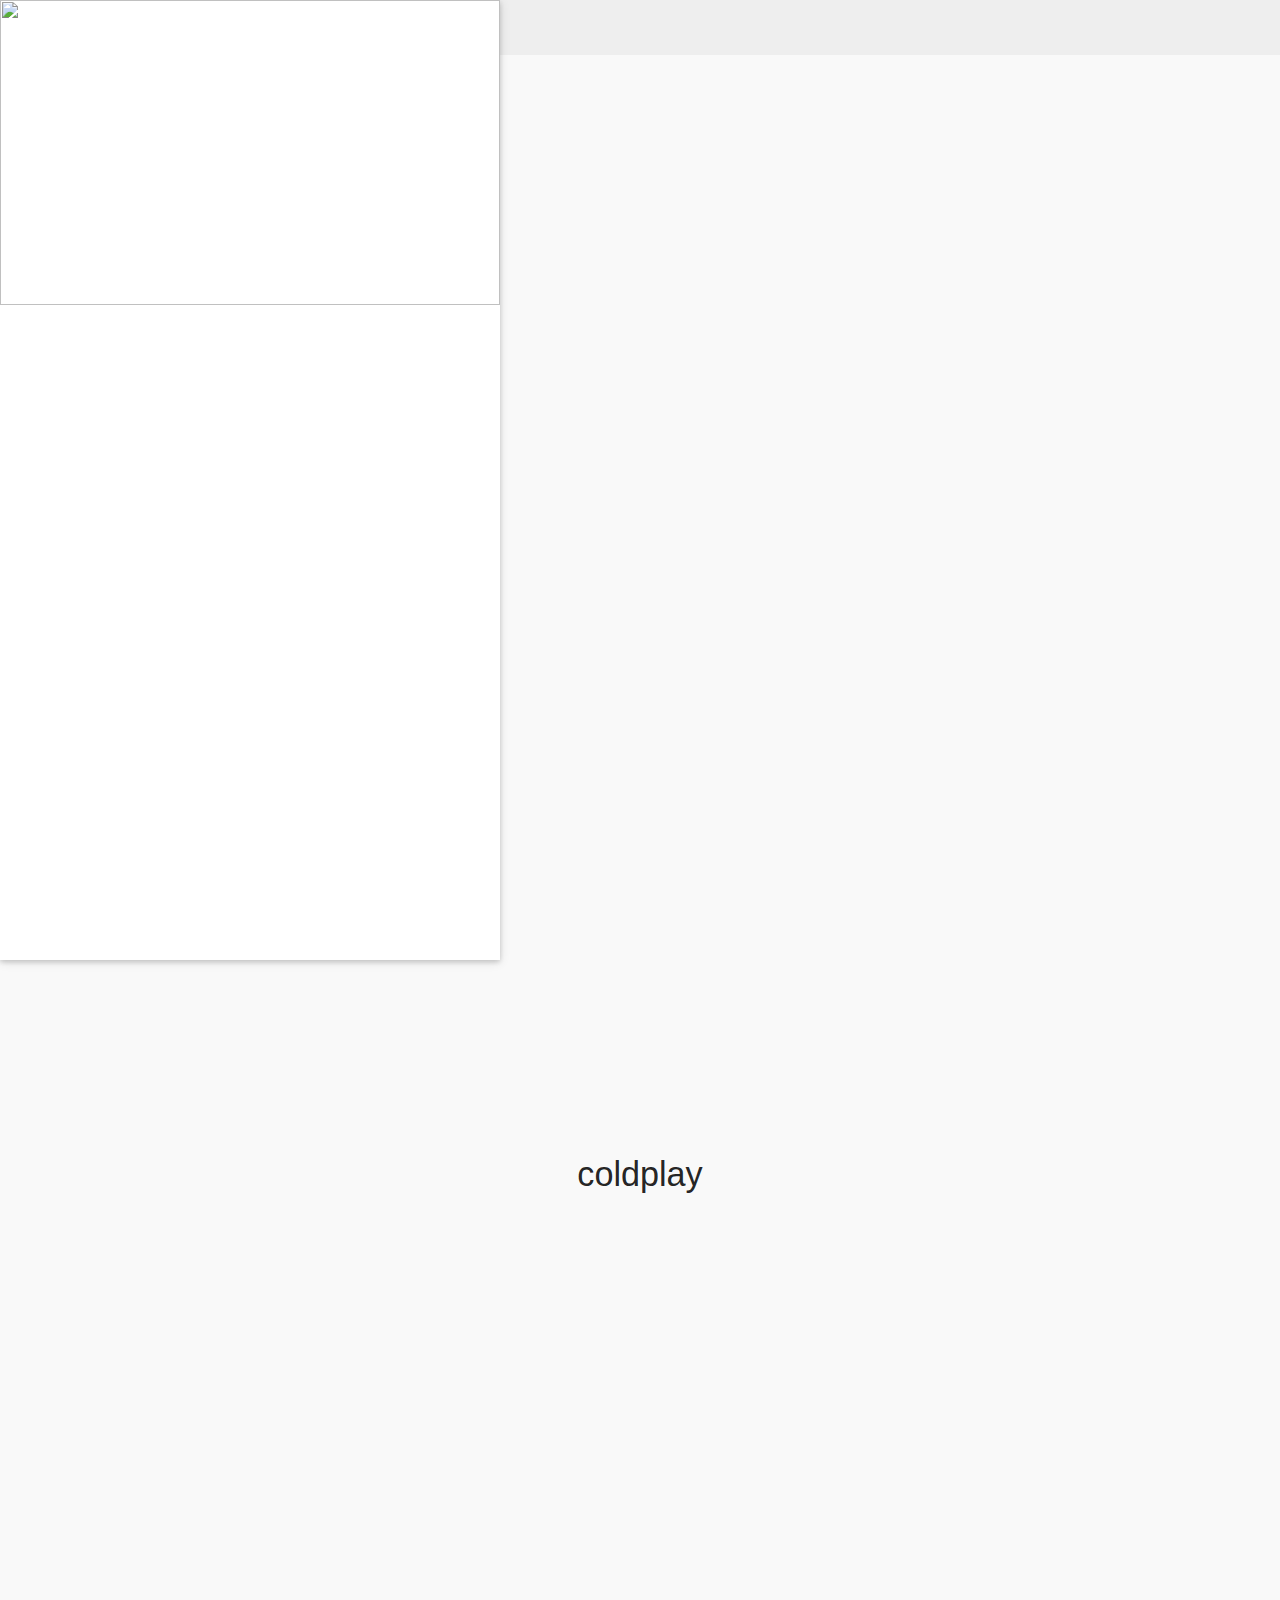
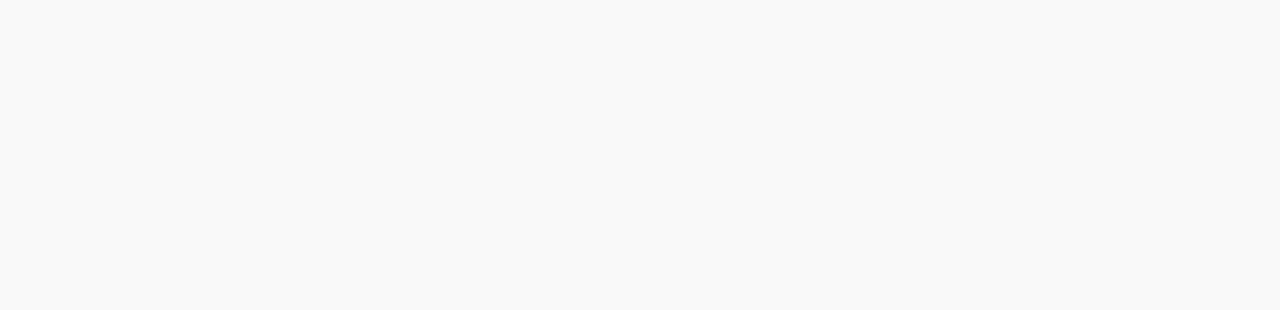
==== coldplay.html @ f2775cdd "Create coldplay.html" ====
<!DOCTYPE html>
<html lang="en">
<head>
  <meta http-equiv="Content-Type" content="text/html; charset=UTF-8"/>
  <title>YouTube Audio</title>

  <!-- CSS  -->
	 <link rel="stylesheet" href="style.css" type="text/css">
 
    <link rel="stylesheet" href="https://pmeher.github.io/cine/icon.css" type="text/css">
  <!--  Scripts-->
   <script type="text/javascript" src="https://code.jquery.com/jquery-2.1.1.min.js"></script>
     
  <!-- Compiled and minified JavaScript -->
  <script src="https://cdnjs.cloudflare.com/ajax/libs/materialize/0.97.8/js/materialize.min.js"></script>

</head>
<body>
  
   <nav class="nav-bar" role="navigation">
       
     <ul id="nav-mobile" class="side-nav">
          <div class="brand-name">
      	<img src="http://cdn.idigitaltimes.com/sites/idigitaltimes.com/files/styles/embed/public/2015/11/13/youtube-music-free-app-why-you-need-try-googles-latest-iosandroid-service-how-use.png"> 
	 </div>
     
 

    </ul>
          
     <img src="https://lh3.googleusercontent.com/dUsfnDQJZt2v9d1n2tWsPZiYLLmOQkjv3R4rbsTw83lYGo2cQe8u2z-0YQPxmmcgkL8d=w300" style="float:left;width: 92px;height: 92px;margin: 9px 92px;">
        <div class="nav-icon">
          <a href="#" data-activates="nav-mobile" class="button-collapse"><i class="icon_menu"></i></a>
   	 </div>

   
</nav>
  <div class="carousel title">
  
          <div class="carousel-item title-item" href="#one!">
		  <a href="index.html">  <div class="logo-circle" style="background-image: url(https://yt3.ggpht.com/-ZSYXXhPY5Zk/AAAAAAAAAAI/AAAAAAAAAAA/K_F28VrzPXQ/s88-c-k-no-mo-rj-c0xffffff/photo.jpg);
   "></div><h5>The Chainsmokers</h5>    </a>  </div>
        <div class="carousel-item title-item" href="#two!">
		<a href="coldplay.html"><div class="logo-circle"></div><h5>Coldplay</h5> </a> </div>
          <div class="carousel-item title-item" href="#three!">
           <a href="'arctic.html"><div class="logo-circle" style="background-image:url/(https://yt3.ggpht.com/-UgwvTLu27lY/AAAAAAAAAAI/AAAAAAAAAAA/NxlYe18w110/s100-c-k-no-mo-rj-c0xffffff/photo.jpg"></div><h4>The Chainsmokers</h4> </a>         </div>
          <div class="carousel-item title-item" href="#four!">
         <div class="logo-circle"></div><h4>The Chainsmokers</h4>
          </div>

</div>

<div class="carousel" data-indicators="true">
        <div class="logo-circle"> </div>  <h4>coldplay</h4> 
          <div class="carousel-item red white-text" href="#one!">
            <iframe width="560" height="315" src="https://www.youtube.com/embed/k1gsZ-OsGpI" frameborder="0" allowfullscreen></iframe>
          </div>
          <div class="carousel-item amber white-text" href="#two!">
          <iframe width="560" height="315" src="https://www.youtube.com/embed/1orYyNcArns" frameborder="0" allowfullscreen></iframe>          
  </div>
          <div class="carousel-item green white-text" href="#three!">
           <iframe width="560" height="315" src="https://www.youtube.com/embed/su0C_EdEWNU" frameborder="0" allowfullscreen></iframe>          </div>
          <div class="carousel-item blue white-text" href="#four!">
          <iframe width="560" height="315" src="https://www.youtube.com/embed/1PvBc2TOpE4" frameborder="0" allowfullscreen></iframe>
          </div>
  
</div>
	<script>
		   $(document).ready(function(){
      $('.carousel').carousel();
    $('.button-collapse').sideNav();
 
  }); 
	</script>
  </body>
</html>
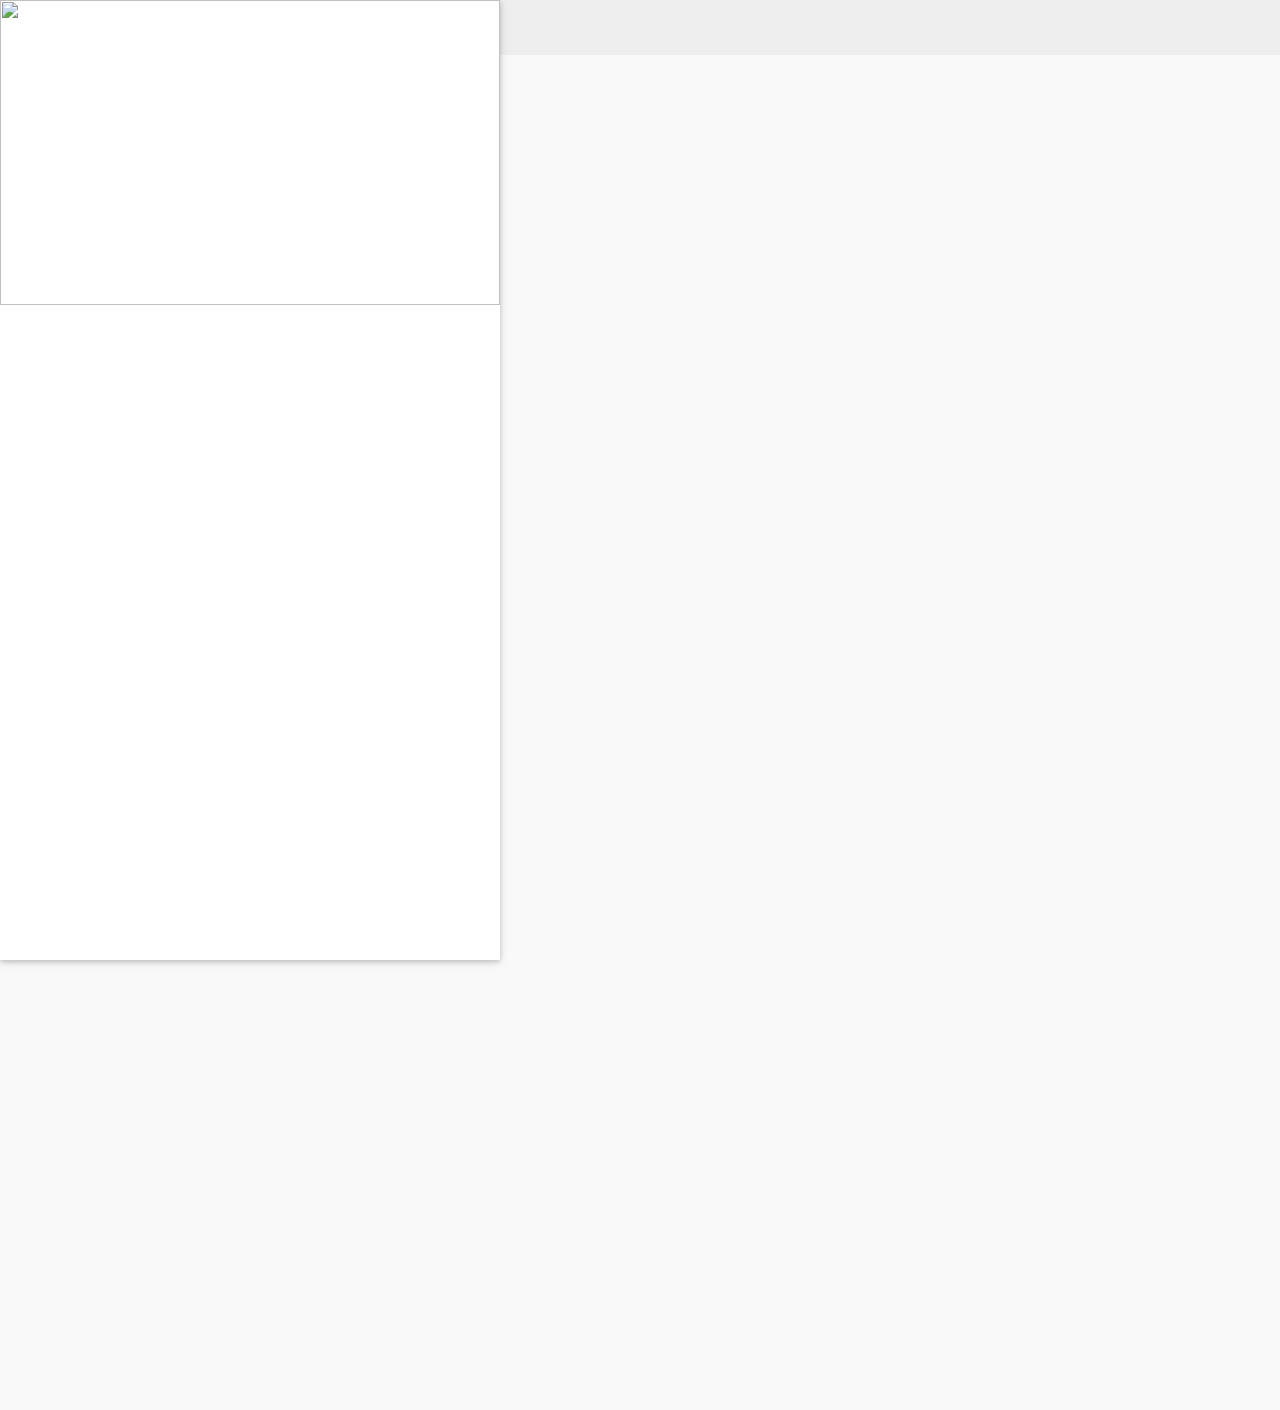
==== commit 92e054db: "Update coldplay.html" ====
--- a/coldplay.html
+++ b/coldplay.html
@@ -37,10 +37,10 @@
 </nav>
   <div class="carousel title">
   
-          <div class="carousel-item title-item" href="#one!">
+          <div class="carousel-item title-item" href="#two!">
 		  <a href="index.html">  <div class="logo-circle" style="background-image: url(https://yt3.ggpht.com/-ZSYXXhPY5Zk/AAAAAAAAAAI/AAAAAAAAAAA/K_F28VrzPXQ/s88-c-k-no-mo-rj-c0xffffff/photo.jpg);
    "></div><h5>The Chainsmokers</h5>    </a>  </div>
-        <div class="carousel-item title-item" href="#two!">
+        <div class="carousel-item title-item" href="#one!">
 		<a href="coldplay.html"><div class="logo-circle"></div><h5>Coldplay</h5> </a> </div>
           <div class="carousel-item title-item" href="#three!">
            <a href="'arctic.html"><div class="logo-circle" style="background-image:url/(https://yt3.ggpht.com/-UgwvTLu27lY/AAAAAAAAAAI/AAAAAAAAAAA/NxlYe18w110/s100-c-k-no-mo-rj-c0xffffff/photo.jpg"></div><h4>The Chainsmokers</h4> </a>         </div>
@@ -51,16 +51,16 @@
 </div>
 
 <div class="carousel" data-indicators="true">
-        <div class="logo-circle"> </div>  <h4>coldplay</h4> 
-          <div class="carousel-item red white-text" href="#one!">
+  
+          <div class="carousel-item" href="#one!">
             <iframe width="560" height="315" src="https://www.youtube.com/embed/k1gsZ-OsGpI" frameborder="0" allowfullscreen></iframe>
           </div>
-          <div class="carousel-item amber white-text" href="#two!">
+          <div class="carousel-item" href="#two!">
           <iframe width="560" height="315" src="https://www.youtube.com/embed/1orYyNcArns" frameborder="0" allowfullscreen></iframe>          
   </div>
-          <div class="carousel-item green white-text" href="#three!">
+          <div class="carousel-item" href="#three!">
            <iframe width="560" height="315" src="https://www.youtube.com/embed/su0C_EdEWNU" frameborder="0" allowfullscreen></iframe>          </div>
-          <div class="carousel-item blue white-text" href="#four!">
+          <div class="carousel-item" href="#four!">
           <iframe width="560" height="315" src="https://www.youtube.com/embed/1PvBc2TOpE4" frameborder="0" allowfullscreen></iframe>
           </div>
   
